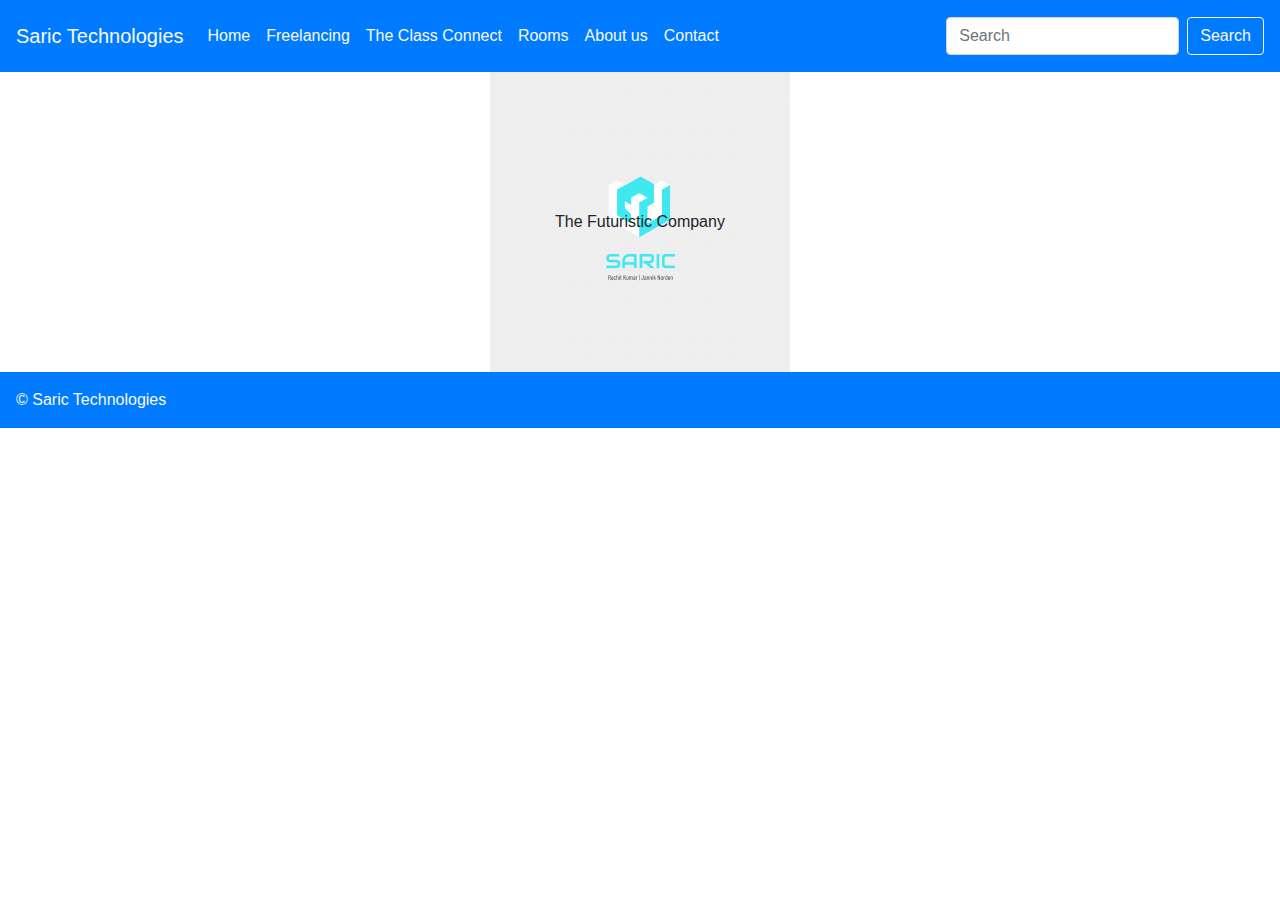
==== about.html @ ce056947 "Add files via upload" ====
<!doctype html>
<html lang="en">
  <head>
    <!-- Required meta tags -->
    <meta charset="utf-8">
    <meta name="viewport" content="width=device-width, initial-scale=1, shrink-to-fit=no">

    <!-- Bootstrap CSS -->
    <link rel="stylesheet" href="https://maxcdn.bootstrapcdn.com/bootstrap/4.0.0/css/bootstrap.min.css" integrity="sha384-Gn5384xqQ1aoWXA+058RXPxPg6fy4IWvTNh0E263XmFcJlSAwiGgFAW/dAiS6JXm" crossorigin="anonymous">

    <title>Hello, world!</title>
  </head>
  <body>
    <nav class="navbar navbar-expand-lg navbar-light bg-primary pt-3 pb-3">
      <a class="navbar-brand text-light" href="#">Saric Technologies</a>
      <button class="navbar-toggler" type="button" data-toggle="collapse" data-target="#navbarSupportedContent" aria-controls="navbarSupportedContent" aria-expanded="false" aria-label="Toggle navigation">
        <span class="navbar-toggler-icon"></span>
      </button>
    
      <div class="collapse navbar-collapse" id="navbarSupportedContent">
        <ul class="navbar-nav mr-auto">
          <li class="nav-item active">
            <a class="nav-link text-light" href="index.html">Home <span class="sr-only">(current)</span></a>
          </li>
          <li class="nav-item">
            <a class="nav-link text-light" href="freelancing.html">Freelancing</a>
          </li>
          <li class="nav-item">
            <a class="nav-link text-light" href="theclassconnect.html">The Class Connect</a>
          </li>
          <li class="nav-item">
            <a class="nav-link text-light" href="room.html">Rooms</a>
          </li>
          <li class="nav-item">
            <a class="nav-link text-light" href="about.html">About us</a>
          </li> 
          <li class="nav-item">
            <a class="nav-link text-light" href="contact.html">Contact</a>
          </li>         
        </ul>
        <form class="form-inline my-2 my-lg-0">
          <input class="form-control mr-sm-2" type="search" placeholder="Search" aria-label="Search">
          <button class="btn btn-outline-light my-2 my-sm-0" type="submit">Search</button>
        </form>
      </div>
    </nav>

    <div style="position: relative;
    text-align: center;">
      <img src="img/icon_alt1-300x300.png" alt="icon">
      <p style="position: absolute;
    top: 50%;
    left: 50%;
    transform: translate(-50%, -50%);">The Futuristic Company</p>
    </div>

    <footer class="bg-primary p-3">
        <span><a class="text-light" href="http://suavethemes.com/details/corporate/product" rel="designer">&copy; Saric Technologies</a></span>
    </footer>

    <!-- Optional JavaScript -->
    <!-- jQuery first, then Popper.js, then Bootstrap JS -->
    <script src="https://code.jquery.com/jquery-3.2.1.slim.min.js" integrity="sha384-KJ3o2DKtIkvYIK3UENzmM7KCkRr/rE9/Qpg6aAZGJwFDMVNA/GpGFF93hXpG5KkN" crossorigin="anonymous"></script>
    <script src="https://cdnjs.cloudflare.com/ajax/libs/popper.js/1.12.9/umd/popper.min.js" integrity="sha384-ApNbgh9B+Y1QKtv3Rn7W3mgPxhU9K/ScQsAP7hUibX39j7fakFPskvXusvfa0b4Q" crossorigin="anonymous"></script>
    <script src="https://maxcdn.bootstrapcdn.com/bootstrap/4.0.0/js/bootstrap.min.js" integrity="sha384-JZR6Spejh4U02d8jOt6vLEHfe/JQGiRRSQQxSfFWpi1MquVdAyjUar5+76PVCmYl" crossorigin="anonymous"></script>
  </body>
</html>
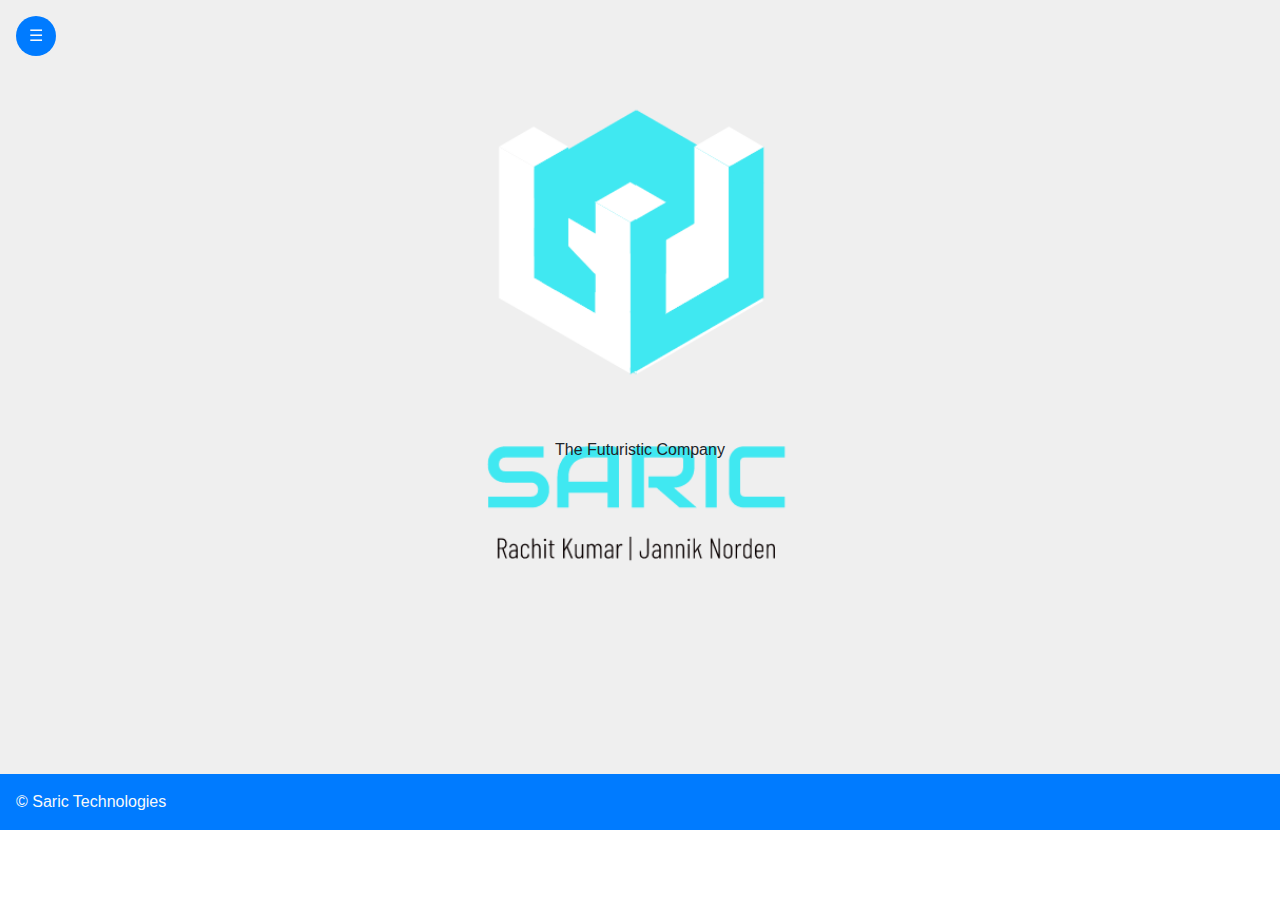
==== commit 345329e3: "Navbar updates accross all sites" ====
--- a/about.html
+++ b/about.html
@@ -1,6 +1,6 @@
-<!doctype html>
+﻿<!doctype html>
 <html lang="en">
-  <head>
+<head>
     <!-- Required meta tags -->
     <meta charset="utf-8">
     <meta name="viewport" content="width=device-width, initial-scale=1, shrink-to-fit=no">
@@ -8,50 +8,67 @@
     <!-- Bootstrap CSS -->
     <link rel="stylesheet" href="https://maxcdn.bootstrapcdn.com/bootstrap/4.0.0/css/bootstrap.min.css" integrity="sha384-Gn5384xqQ1aoWXA+058RXPxPg6fy4IWvTNh0E263XmFcJlSAwiGgFAW/dAiS6JXm" crossorigin="anonymous">
 
-    <title>Hello, world!</title>
-  </head>
-  <body>
-    <nav class="navbar navbar-expand-lg navbar-light bg-primary pt-3 pb-3">
-      <a class="navbar-brand text-light" href="#">Saric Technologies</a>
-      <button class="navbar-toggler" type="button" data-toggle="collapse" data-target="#navbarSupportedContent" aria-controls="navbarSupportedContent" aria-expanded="false" aria-label="Toggle navigation">
-        <span class="navbar-toggler-icon"></span>
-      </button>
-    
-      <div class="collapse navbar-collapse" id="navbarSupportedContent">
-        <ul class="navbar-nav mr-auto">
-          <li class="nav-item active">
-            <a class="nav-link text-light" href="index.html">Home <span class="sr-only">(current)</span></a>
-          </li>
-          <li class="nav-item">
-            <a class="nav-link text-light" href="freelancing.html">Freelancing</a>
-          </li>
-          <li class="nav-item">
-            <a class="nav-link text-light" href="theclassconnect.html">The Class Connect</a>
-          </li>
-          <li class="nav-item">
-            <a class="nav-link text-light" href="room.html">Rooms</a>
-          </li>
-          <li class="nav-item">
-            <a class="nav-link text-light" href="about.html">About us</a>
-          </li> 
-          <li class="nav-item">
-            <a class="nav-link text-light" href="contact.html">Contact</a>
-          </li>         
-        </ul>
-        <form class="form-inline my-2 my-lg-0">
-          <input class="form-control mr-sm-2" type="search" placeholder="Search" aria-label="Search">
-          <button class="btn btn-outline-light my-2 my-sm-0" type="submit">Search</button>
-        </form>
-      </div>
+    <title>SARIC Technologies</title>
+    <style>
+        body {
+            font-family: "Lato", sans-serif;
+        }
+    </style>
+</head>
+<body>
+    <script>
+        function openNav() {
+            document.getElementById("nav").style.display = "block";
+            document.getElementById("menu").style.display = "none";
+            document.getElementById("navbarSupportedContent").style.display = "block";
+        }
+
+        function closeNav() {
+            document.getElementById("nav").style.display = "none";
+            document.getElementById("menu").style.display = "block";
+        }
+    </script>
+
+    <nav id="nav" class="navbar navbar-expand-lg navbar-light bg-primary pt-3 pb-3" style="display: none; position: fixed; z-index: 1; width: 100%; ">
+        <div class="collapse navbar-collapse" id="navbarSupportedContent">
+            <ul class="navbar-nav mr-auto">
+                <li class="nav-item">
+                    <a href="javascript:void(0)" class="text-light" onclick="closeNav()" style="font-size: 27px; margin: 0px 10px 0px 12px;">&times;</a>
+                </li>
+                <li class="nav-item">
+                    <a class="nav-link text-light" href="index.html">Home <span class="sr-only">(current)</span></a>
+                </li>
+                <li class="nav-item">
+                    <a class="nav-link text-light" href="freelancing.html">Freelancing</a>
+                </li>
+                <li class="nav-item">
+                    <a class="nav-link text-light" href="theclassconnect.html">The Class Connect</a>
+                </li>
+                <li class="nav-item">
+                    <a class="nav-link text-light" href="room.html">Rooms</a>
+                </li>
+                <li class="nav-item">
+                    <a class="nav-link text-light" href="about.html">About us</a>
+                </li>
+                <li class="nav-item">
+                    <a class="nav-link text-light" href="contact.html">Contact</a>
+                </li>
+            </ul>
+            <form class="form-inline my-2 my-lg-0">
+                <input class="form-control mr-sm-2" type="search" placeholder="Search" aria-label="Search">
+                <button class="btn btn-outline-light my-2 my-sm-0" type="submit">Search</button>
+            </form>
+        </div>
     </nav>
 
-    <div style="position: relative;
-    text-align: center;">
-      <img src="img/icon_alt1-300x300.png" alt="icon">
-      <p style="position: absolute;
-    top: 50%;
-    left: 50%;
-    transform: translate(-50%, -50%);">The Futuristic Company</p>
+    <div id="menu" class="mt-3 ml-3 bg-primary text-center" style="width: 40px; height: 40px; border-radius: 20px; position: fixed; z-index: 1;">
+        <p onclick="openNav()" class="text-light mt-2" style="transform: translate(0%, 0%);cursor: pointer;">&#9776</p>
+    </div>
+    <!--Navigation end-->
+
+    <div>
+        <img src="img/bg.png" class="bg-image" alt="icon" style="width: 100%">
+        <p style="position: absolute; top: 50%; left: 50%; transform: translate(-50%, -50%);">The Futuristic Company</p>
     </div>
 
     <footer class="bg-primary p-3">
@@ -63,5 +80,5 @@
     <script src="https://code.jquery.com/jquery-3.2.1.slim.min.js" integrity="sha384-KJ3o2DKtIkvYIK3UENzmM7KCkRr/rE9/Qpg6aAZGJwFDMVNA/GpGFF93hXpG5KkN" crossorigin="anonymous"></script>
     <script src="https://cdnjs.cloudflare.com/ajax/libs/popper.js/1.12.9/umd/popper.min.js" integrity="sha384-ApNbgh9B+Y1QKtv3Rn7W3mgPxhU9K/ScQsAP7hUibX39j7fakFPskvXusvfa0b4Q" crossorigin="anonymous"></script>
     <script src="https://maxcdn.bootstrapcdn.com/bootstrap/4.0.0/js/bootstrap.min.js" integrity="sha384-JZR6Spejh4U02d8jOt6vLEHfe/JQGiRRSQQxSfFWpi1MquVdAyjUar5+76PVCmYl" crossorigin="anonymous"></script>
-  </body>
+</body>
 </html>